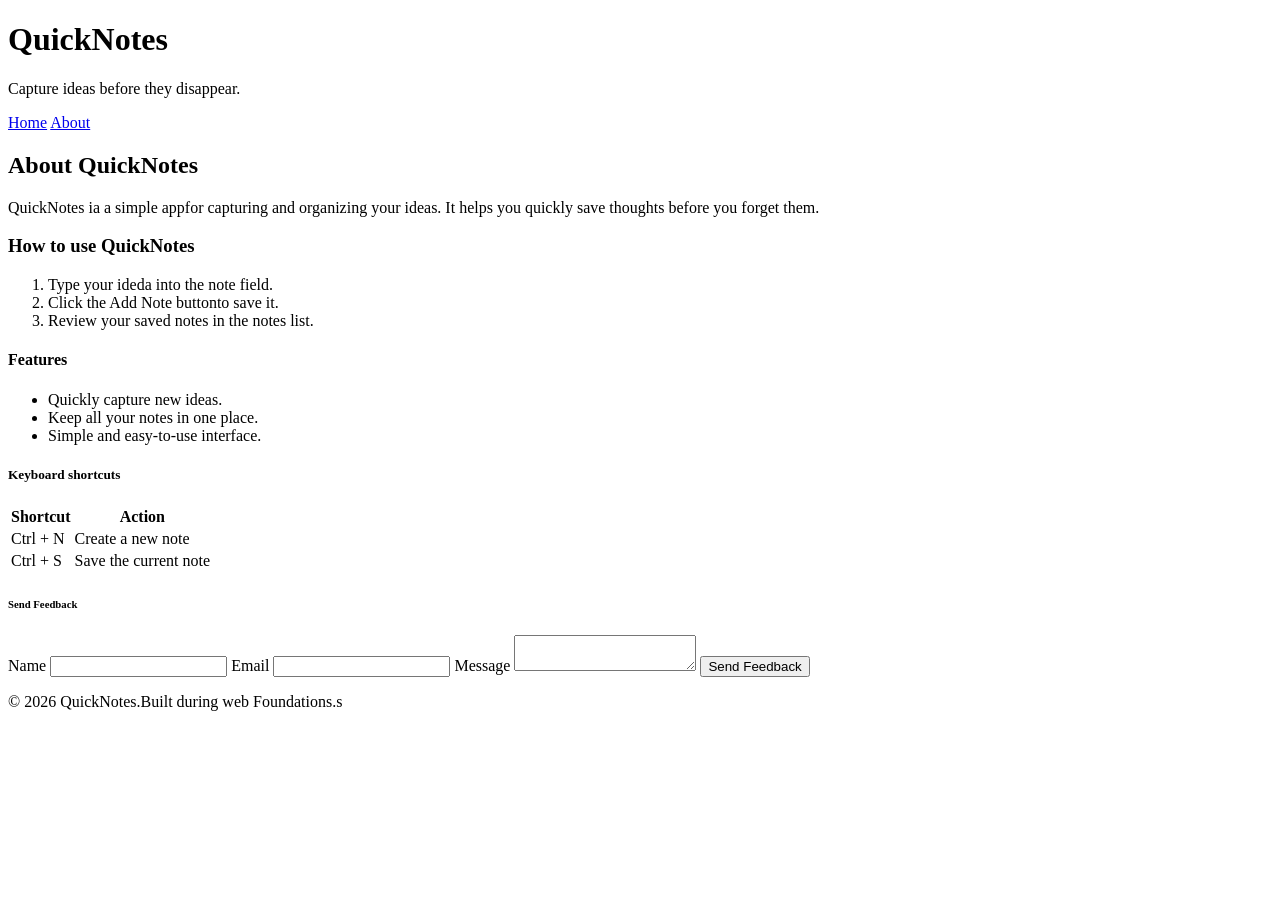
==== day1/about.html @ c60ab07a "Day 1 assignment" ====
<!DOCTYPE html>
<html lang="en">
<head>
    <meta charset="UTF-8">
    <meta name="viewport" content="width=device-width, initial-scale=1.0">
    <title>About QuickNotes</title>
</head>
<body>
    <header>
        <h1>QuickNotes</h1>
        <p>Capture ideas before they disappear.</p>

        <nav>
            <a href="index.html">Home</a>
            <a href="about.html">About</a>
        </nav>
    </header>
    <main>
        <h2>
            About QuickNotes
        </h2>
        <p>
            QuickNotes ia a simple appfor capturing and organizing your ideas.
            It helps you quickly save thoughts before you forget them.
        </p>
        <section>
            <h3>
                How to use QuickNotes
            </h3>
            <ol>
                <li>Type your ideda into the note field.</li>
                <li>Click the Add Note buttonto save it.</li>
                <li>Review your saved notes in the notes list.</li>
            </ol>
        </section>
        <section>
            <h4>Features</h4>
            <ul>
                <li>Quickly capture new ideas.</li>
                <li>Keep all your notes in one place.</li>
                <li>Simple and easy-to-use interface.</li>
            </ul>
        </section>
        <section>
            <h5>Keyboard shortcuts</h5>
            <table>
                <thead>
                    <tr>
                        <th>Shortcut</th>
                        <th>Action</th>
                    </tr>
                </thead>
                <tbody>
                    <tr>
                        <td>Ctrl + N</td>
                        <td>Create a new note</td>
                    </tr>
                    <tr>
                        <td>Ctrl + S</td>
                        <td>Save the current note</td>
                    </tr>
                </tbody>
            </table>
        </section>
        <section>
            <h6>Send Feedback</h6>
            <form>
                <label for ="name">Name</label>
                <input type="text" id="name" name="name" required>
                <label for="email">Email</label>
                <input type="email" id="email" name="email" required>
                <label for="message">Message</label>
                <textarea id="message" name="message" required></textarea>
                <button type="submit">Send Feedback</button>
            </form>
        </section>
    </main>
    <footer>
        <p>&copy; 2026 QuickNotes.Built during web Foundations.s</p>
    </footer>
</body>
</html>
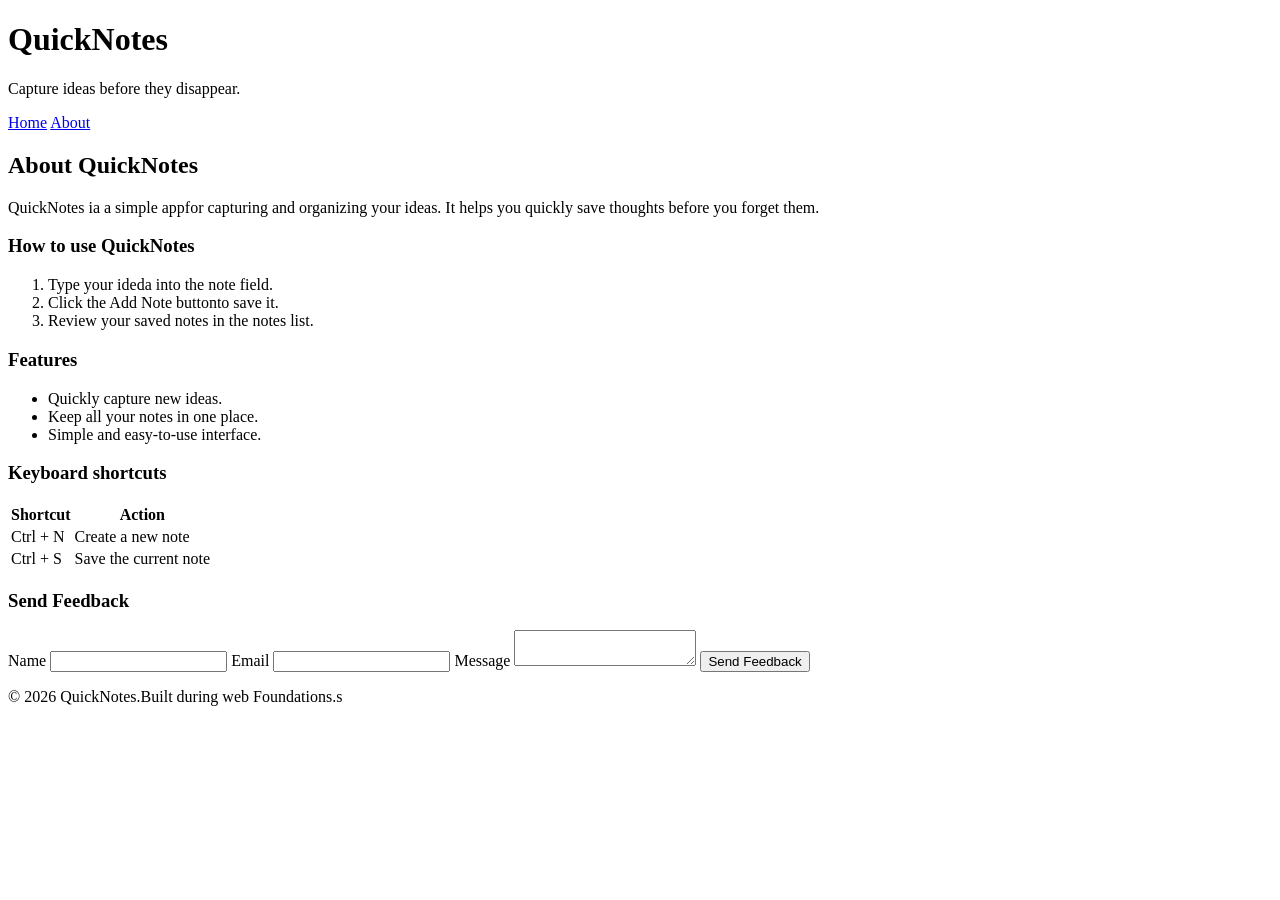
==== commit 1d57b88c: "Fix Day 1 heading hierarchy" ====
--- a/day1/about.html
+++ b/day1/about.html
@@ -34,7 +34,7 @@
             </ol>
         </section>
         <section>
-            <h4>Features</h4>
+            <h3>Features</h3>
             <ul>
                 <li>Quickly capture new ideas.</li>
                 <li>Keep all your notes in one place.</li>
@@ -42,7 +42,7 @@
             </ul>
         </section>
         <section>
-            <h5>Keyboard shortcuts</h5>
+            <h3>Keyboard shortcuts</h3>
             <table>
                 <thead>
                     <tr>
@@ -63,7 +63,7 @@
             </table>
         </section>
         <section>
-            <h6>Send Feedback</h6>
+            <h3>Send Feedback</h3>
             <form>
                 <label for ="name">Name</label>
                 <input type="text" id="name" name="name" required>
